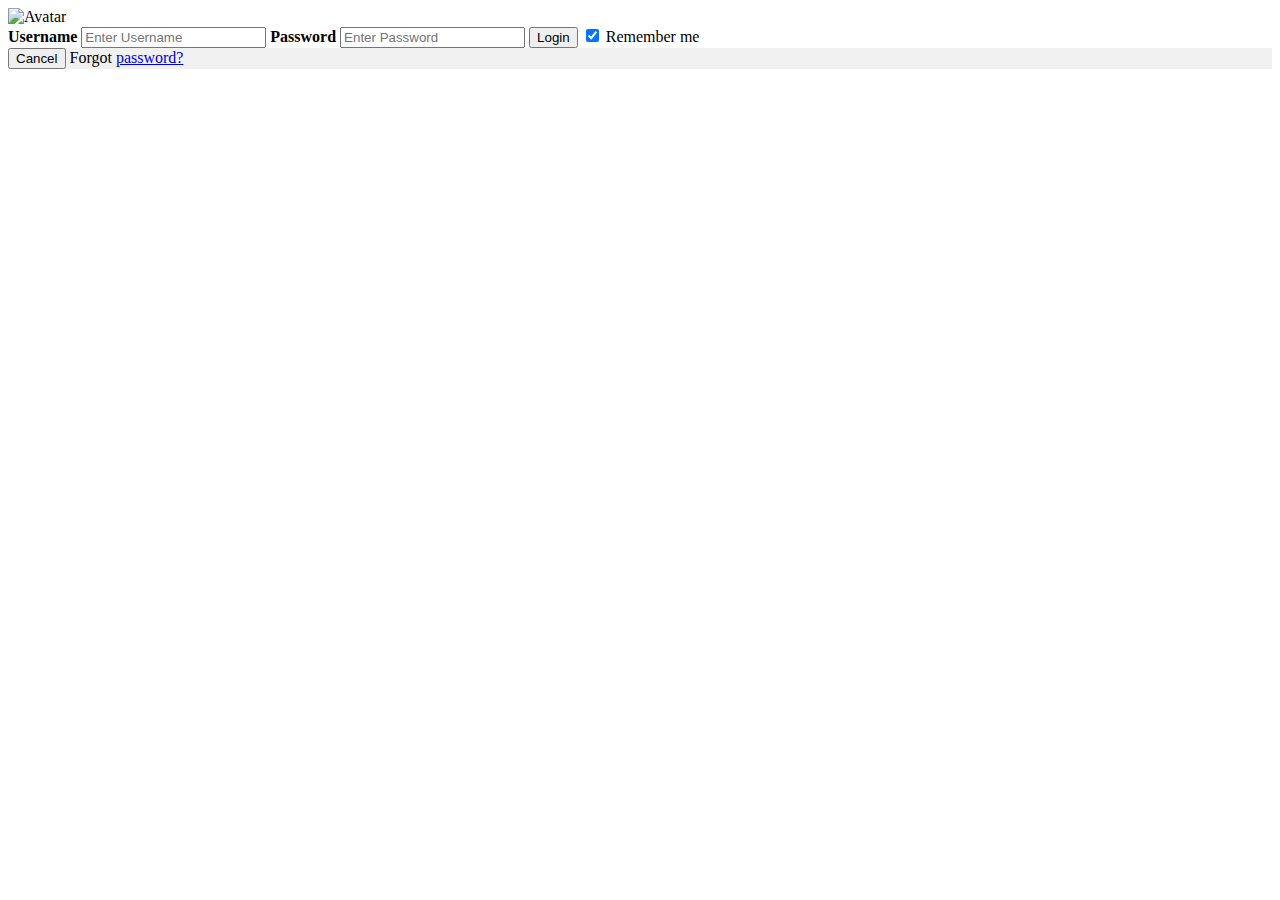
==== Webcontent/Login.html @ d0c23a66 "login" ====
<!DOCTYPE html>
<html lang="en">
<head>
    <meta charset="UTF-8">
    <title>Velkommen til Mujaffas BMW</title>
</head>
<body>
<form action="action_page.php">
    <div class="imgcontainer">
        <img src="img_avatar2.png" alt="Avatar" class="avatar">
    </div>

    <div class="container">
        <label for="uname"><b>Username</b></label>
        <input type="text" placeholder="Enter Username" name="uname" required>

        <label for="psw"><b>Password</b></label>
        <input type="password" placeholder="Enter Password" name="psw" required>

        <button type="submit">Login</button>
        <label>
            <input type="checkbox" checked="checked" name="remember"> Remember me
        </label>
    </div>

    <div class="container" style="background-color:#f1f1f1">
        <button type="button" class="cancelbtn">Cancel</button>
        <span class="psw">Forgot <a href="#">password?</a></span>
    </div>
</form>
</div>
</body>
</html>
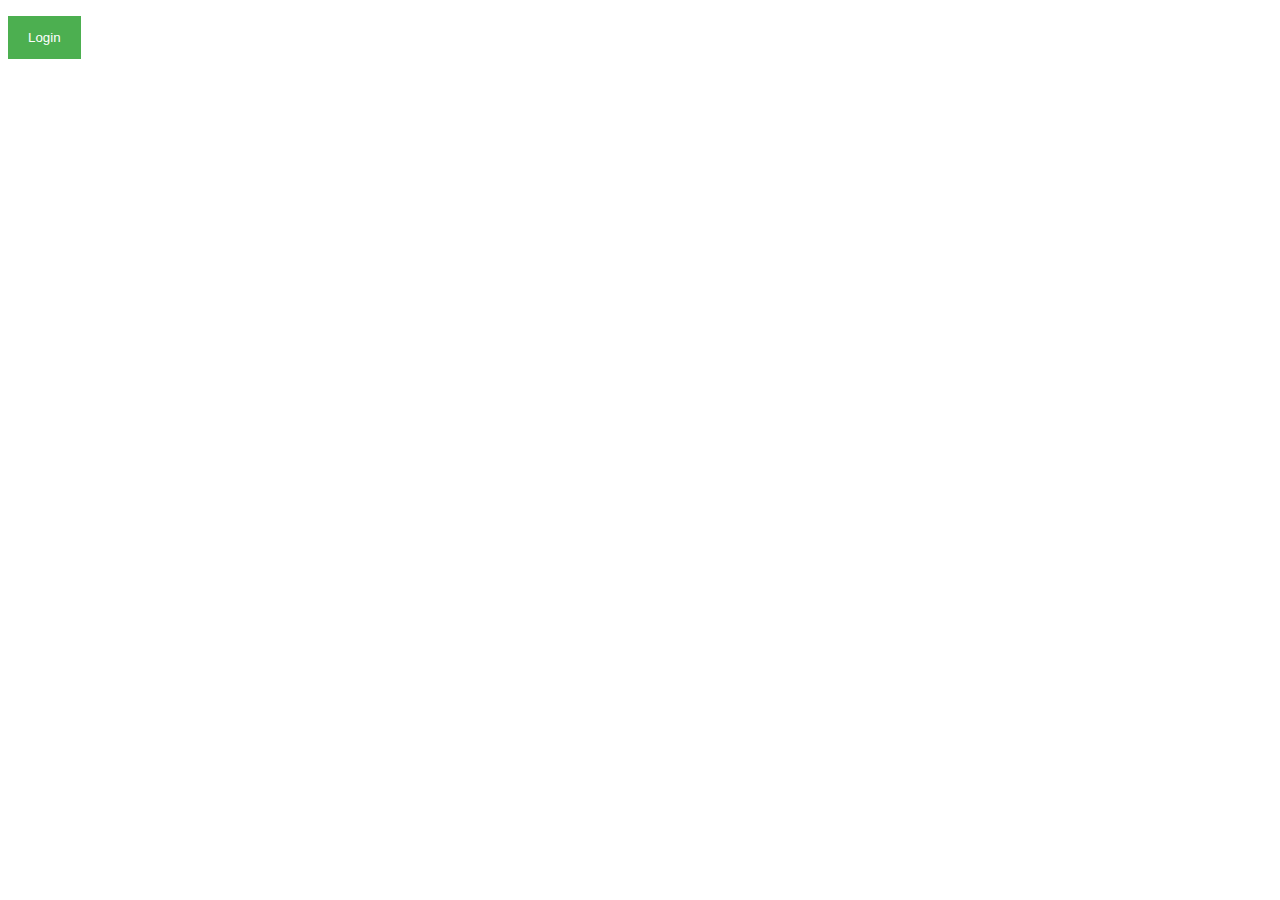
==== commit 84560713: "Updateret HTML og Login" ====
--- a/Webcontent/Login.html
+++ b/Webcontent/Login.html
@@ -2,32 +2,35 @@
 <html lang="en">
 <head>
     <meta charset="UTF-8">
-    <title>Velkommen til Mujaffas BMW</title>
+    <title>Title</title>
+    <link rel="stylesheet" href="login.css">
+    <script src="JS.Main.js"></script>
 </head>
 <body>
-<form action="action_page.php">
-    <div class="imgcontainer">
-        <img src="img_avatar2.png" alt="Avatar" class="avatar">
-    </div>
+<button onclick="document.getElementById('id01').style.display='block'" style="width:auto;">Login</button>
+<div id="id01" class="modal">
 
-    <div class="container">
-        <label for="uname"><b>Username</b></label>
-        <input type="text" placeholder="Enter Username" name="uname" required>
+    <form class="modal-content animate" action="/action_page.php">
+        <div class="imgcontainer">
+            <span onclick="document.getElementById('id01').style.display='none'" class="close" title="Close Modal">&times;</span>
+        </div>
 
-        <label for="psw"><b>Password</b></label>
-        <input type="password" placeholder="Enter Password" name="psw" required>
+        <div class="container">
+            <label><b>Username</b></label>
+            <input type="text" placeholder="Enter Username" name="uname" required>
 
-        <button type="submit">Login</button>
-        <label>
-            <input type="checkbox" checked="checked" name="remember"> Remember me
-        </label>
-    </div>
+            <label><b>Password</b></label>
+            <input type="password" placeholder="Enter Password" name="psw" required>
 
-    <div class="container" style="background-color:#f1f1f1">
-        <button type="button" class="cancelbtn">Cancel</button>
-        <span class="psw">Forgot <a href="#">password?</a></span>
-    </div>
-</form>
+            <button type="submit">Login</button>
+        </div>
+
+        <div class="container" style="background-color:#f1f1f1">
+            <button type="button" onclick="document.getElementById('id01').style.display='none'" class="cancelbtn">Cancel</button>
+
+        </div>
+    </form>
 </div>
 </body>
-</html>+</html>
+
--- a/Webcontent/login.css
+++ b/Webcontent/login.css
@@ -0,0 +1,120 @@
+body {font-family: Arial, Helvetica, sans-serif;}
+
+/* Full-width input fields */
+input[type=text], input[type=password] {
+    width: 100%;
+    padding: 12px 20px;
+    margin: 8px 0;
+    display: inline-block;
+    border: 1px solid #ccc;
+    box-sizing: border-box;
+}
+
+/* Set a style for all buttons */
+button {
+    background-color: #4CAF50;
+    color: white;
+    padding: 14px 20px;
+    margin: 8px 0;
+    border: none;
+    cursor: pointer;
+    width: 100%;
+}
+
+button:hover {
+    opacity: 0.8;
+}
+
+/* Extra styles for the cancel button */
+.cancelbtn {
+    width: auto;
+    padding: 10px 18px;
+    background-color: #f44336;
+}
+
+/* Center the image and position the close button */
+.imgcontainer {
+    text-align: center;
+    margin: 24px 0 12px 0;
+    position: relative;
+}
+
+img.avatar {
+    width: 40%;
+    border-radius: 50%;
+}
+
+.container {
+    padding: 16px;
+}
+
+span.psw {
+    float: right;
+    padding-top: 16px;
+}
+
+/* The Modal (background) */
+.modal {
+    display: none; /* Hidden by default */
+    position: fixed; /* Stay in place */
+    z-index: 1; /* Sit on top */
+    left: 0;
+    top: 0;
+    width: 100%; /* Full width */
+    height: 100%; /* Full height */
+    overflow: auto; /* Enable scroll if needed */
+    background-color: rgb(0,0,0); /* Fallback color */
+    background-color: rgba(0,0,0,0.4); /* Black w/ opacity */
+    padding-top: 60px;
+}
+
+/* Modal Content/Box */
+.modal-content {
+    background-color: #fefefe;
+    margin: 5% auto 15% auto; /* 5% from the top, 15% from the bottom and centered */
+    border: 1px solid #888;
+    width: 80%; /* Could be more or less, depending on screen size */
+}
+
+/* The Close Button (x) */
+.close {
+    position: absolute;
+    right: 25px;
+    top: 0;
+    color: #000;
+    font-size: 35px;
+    font-weight: bold;
+}
+
+.close:hover,
+.close:focus {
+    color: red;
+    cursor: pointer;
+}
+
+/* Add Zoom Animation */
+.animate {
+    -webkit-animation: animatezoom 0.6s;
+    animation: animatezoom 0.6s
+}
+
+@-webkit-keyframes animatezoom {
+    from {-webkit-transform: scale(0)}
+    to {-webkit-transform: scale(1)}
+}
+
+@keyframes animatezoom {
+    from {transform: scale(0)}
+    to {transform: scale(1)}
+}
+
+/* Change styles for span and cancel button on extra small screens */
+@media screen and (max-width: 300px) {
+    span.psw {
+        display: block;
+        float: none;
+    }
+    .cancelbtn {
+        width: 100%;
+    }
+}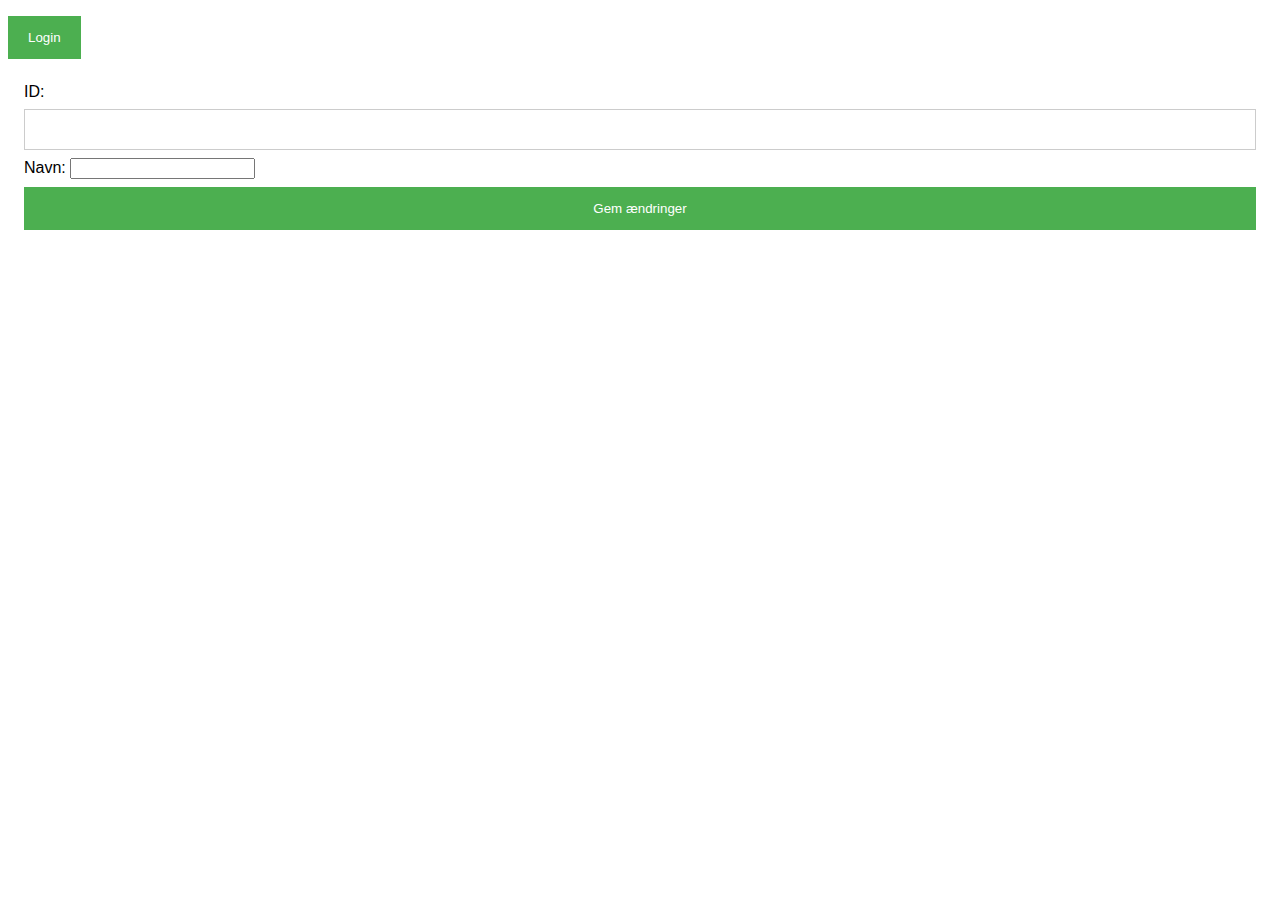
==== commit 5b8d1b8e: "Test filer. Pom fil ændret tilføjet java serialzer tilføjet sovs javascript class." ====
--- a/Webcontent/Login.html
+++ b/Webcontent/Login.html
@@ -2,35 +2,45 @@
 <html lang="en">
 <head>
     <meta charset="UTF-8">
-    <title>Title</title>
+    <title>Login</title>
     <link rel="stylesheet" href="login.css">
-    <script src="JS.Main.js"></script>
+<!--    <script src="JS.Main.js"></script>-->
+    <script src="sovs.js"></script>
+    <script src="jquery-3.1.1.js"></script>
+    <script src="jquery.serialize-object.js"></script>
+
 </head>
 <body>
 <button onclick="document.getElementById('id01').style.display='block'" style="width:auto;">Login</button>
 <div id="id01" class="modal">
 
-    <form class="modal-content animate" action="/action_page.php">
+    <form class="modal-content-animate">
         <div class="imgcontainer">
             <span onclick="document.getElementById('id01').style.display='none'" class="close" title="Close Modal">&times;</span>
         </div>
 
-        <div class="container">
-            <label><b>Username</b></label>
-            <input type="text" placeholder="Enter Username" name="uname" required>
-
-            <label><b>Password</b></label>
-            <input type="password" placeholder="Enter Password" name="psw" required>
-
-            <button type="submit">Login</button>
-        </div>
 
         <div class="container" style="background-color:#f1f1f1">
-            <button type="button" onclick="document.getElementById('id01').style.display='none'" class="cancelbtn">Cancel</button>
+            <button type="button" onclick="document.getElementById('id01').style.display='none'" class="cancelbtn">
+                Cancel
+            </button>
 
         </div>
     </form>
 </div>
+<DIV class="container">
+    <form id="ingredientform">
+        <div>
+            <label for="userName">ID: </label> <input type="text"
+                                                id="userName" name="userName">
+        </div>
+        <div>
+            <label for="userId">Navn: </label><input type="number"
+                                                   id="userId" name="userId">
+        </div>
+        <button onclick="userLogin2();">Gem ændringer</button>
+    </form>
+</DIV>
 </body>
 </html>
 
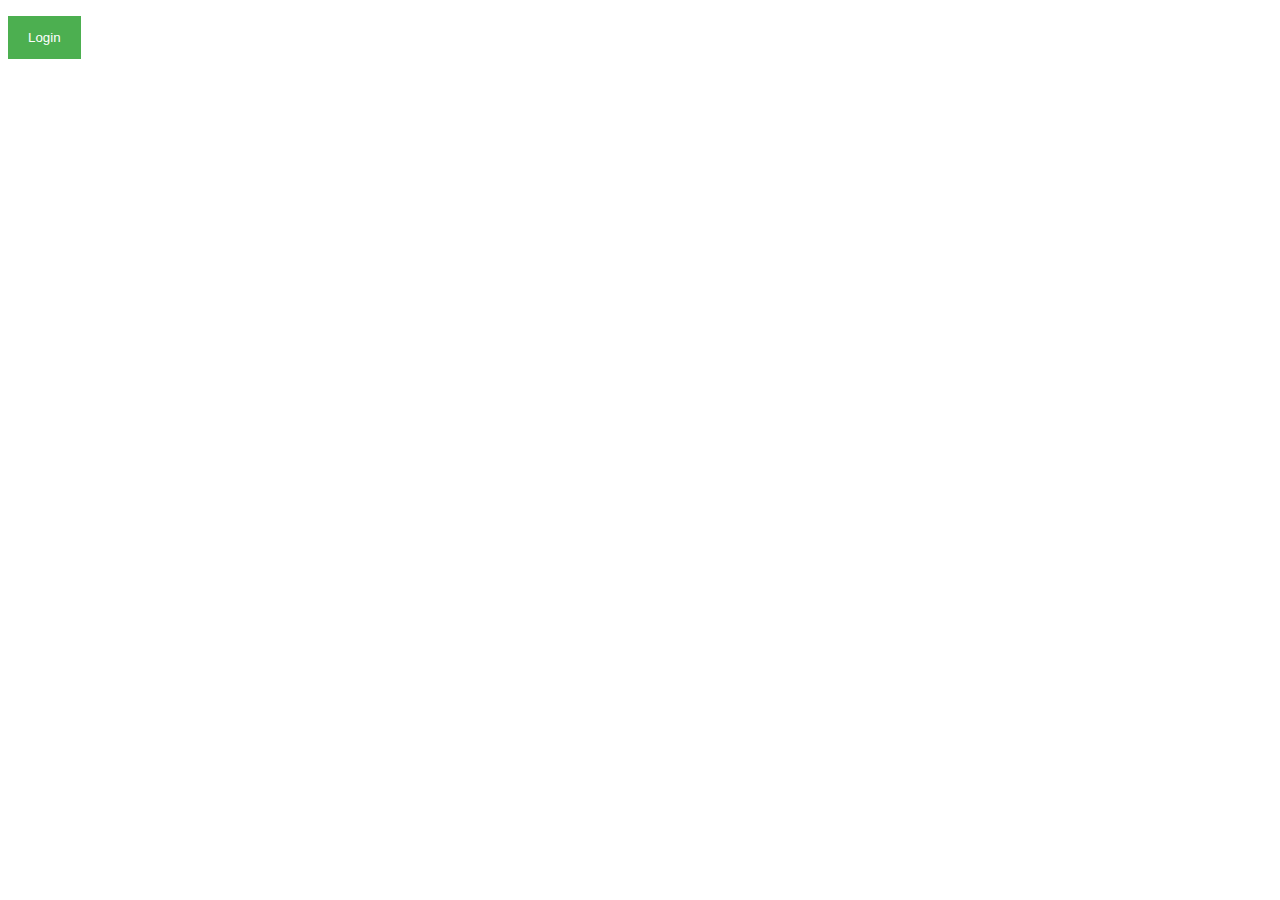
==== commit 2dc256f6: "Opret Bruger" ====
--- a/Webcontent/Login.html
+++ b/Webcontent/Login.html
@@ -5,7 +5,7 @@
     <title>Login</title>
     <link rel="stylesheet" href="login.css">
 <!--    <script src="JS.Main.js"></script>-->
-    <script src="sovs.js"></script>
+    <script src="Login.js"></script>
     <script src="jquery-3.1.1.js"></script>
     <script src="jquery.serialize-object.js"></script>
 
@@ -14,33 +14,26 @@
 <button onclick="document.getElementById('id01').style.display='block'" style="width:auto;">Login</button>
 <div id="id01" class="modal">
 
-    <form class="modal-content-animate">
+    <div class="modal-content animate">
         <div class="imgcontainer">
             <span onclick="document.getElementById('id01').style.display='none'" class="close" title="Close Modal">&times;</span>
         </div>
+        <form id="loginform">
+            <label for="userName">BrugerNavn: </label>
+            <input type="text" id="userName" name="userName">
 
+            <label for="userPassword">Password: </label>
+            <input type="text" id="userPassword" name="userPassword">
+            <button onclick="userLogin2();">Gem ændringer</button>
 
-        <div class="container" style="background-color:#f1f1f1">
+            <div class="container" style="background-color:#f1f1f1">
             <button type="button" onclick="document.getElementById('id01').style.display='none'" class="cancelbtn">
                 Cancel
             </button>
-
         </div>
-    </form>
+        </form>
+    </div>
 </div>
-<DIV class="container">
-    <form id="ingredientform">
-        <div>
-            <label for="userName">ID: </label> <input type="text"
-                                                id="userName" name="userName">
-        </div>
-        <div>
-            <label for="userId">Navn: </label><input type="number"
-                                                   id="userId" name="userId">
-        </div>
-        <button onclick="userLogin2();">Gem ændringer</button>
-    </form>
-</DIV>
 </body>
 </html>
 
--- a/Webcontent/login.css
+++ b/Webcontent/login.css
@@ -69,7 +69,7 @@
 }
 
 /* Modal Content/Box */
-.modal-content {
+div.modal-content {
     background-color: #fefefe;
     margin: 5% auto 15% auto; /* 5% from the top, 15% from the bottom and centered */
     border: 1px solid #888;
